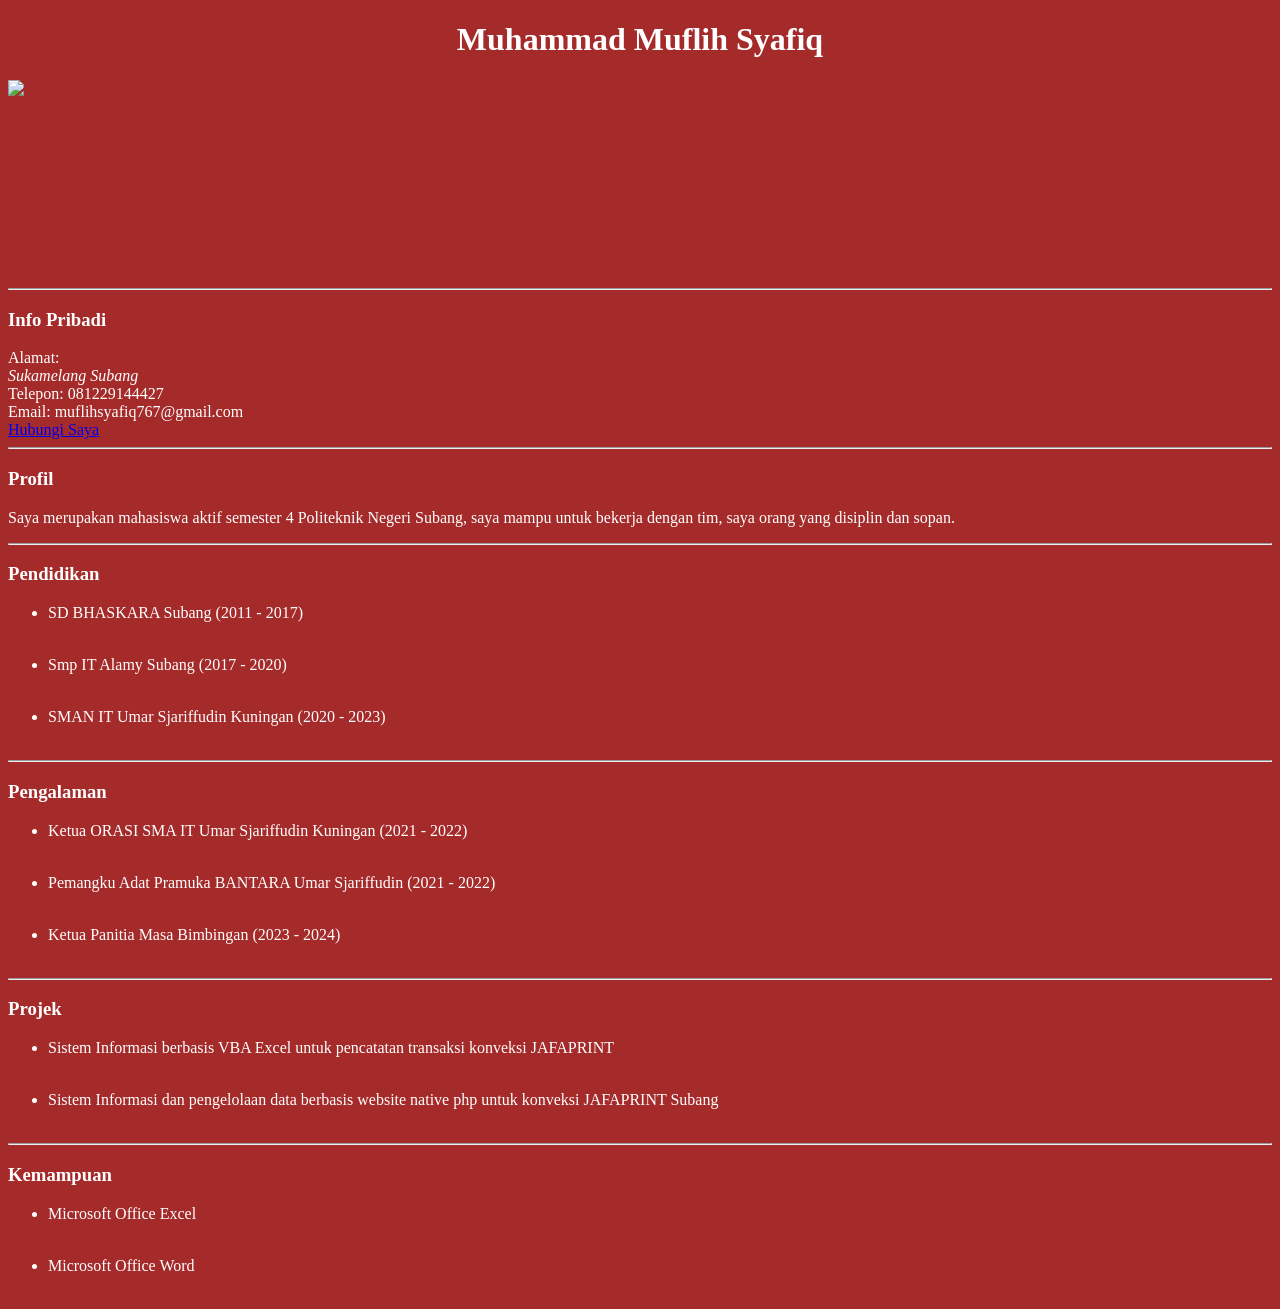
==== index.html @ ddba4f18 "Add files via upload" ====
<!DOCTYPE html>
<html lang="en">
<head>
    <meta charset="UTF-8">
    <title>CV Muhammad Muflih Syafiq 10110038</title>
    <link rel="stylesheet" href="styles.css"
</head>
<body>
    <div class="block">
        <div class="main">
            <h1 align ="center">Muhammad Muflih Syafiq</h1>
            <img src="https://server-avatar.nimostatic.tv/1599517238586/202103171615957162663_1599517238586_avatar.png" height="200px" ></img>
            <hr/>
            <h3>Info Pribadi</h3>
            
            <div id="contact">
                Alamat: 
            </div>
            <div id="contact-content">
                <address>
                        Sukamelang
                        Subang
                </address>
            </div>
            <div id="contact">
                Telepon: 081229144427
            </div>

            <div id="contact">
                Email: muflihsyafiq767@gmail.com
            </div>
            
            <a href ="./contact.html">Hubungi Saya</a>
    <hr/>
    <h3>Profil</h3>
    <p>Saya merupakan mahasiswa aktif semester 4 Politeknik Negeri Subang, saya mampu untuk bekerja dengan tim, saya orang yang disiplin dan sopan.</p>
    <hr/>
    <h3>Pendidikan</h3>
    <ul>
        <li>SD BHASKARA Subang (2011 - 2017)</li><br>
        </ul>
        <ul>
            <li>Smp IT Alamy Subang (2017 - 2020)</li><br>
        </ul>
        <ul>
            <li>SMAN IT Umar Sjariffudin Kuningan (2020 - 2023)</li><br>
            </ul>
    <hr/>
    <h3>Pengalaman</h3>
    <ul>
        <li> Ketua ORASI SMA IT Umar Sjariffudin Kuningan (2021 - 2022)</li><br>
        </ul>
        <ul>
            <li>Pemangku Adat Pramuka BANTARA Umar Sjariffudin (2021 - 2022)</li><br>
        </ul>
        <ul>
            <li>Ketua Panitia Masa Bimbingan (2023 - 2024)</li><br>
            </ul>
            <hr/>
    <h3>Projek</h3>
    <ul>
        <li> Sistem Informasi berbasis VBA Excel untuk pencatatan transaksi konveksi JAFAPRINT</li><br>
        </ul>
        <ul>
            <li> Sistem Informasi dan pengelolaan data berbasis website native php untuk konveksi JAFAPRINT Subang</li><br>
        </ul>
        <hr/>
        <h3>Kemampuan</h3>
    <ul>
        <li>Microsoft Office Excel</li><br>
        </ul>
        <ul>
            <li>Microsoft Office Word</li><br>
        </ul>
</body>
</html>
---- styles.css ----
html{
    background-color: brown;
}

p, h3, div{
    color: white;
}

img{
    display: block;
    margin: 0 auto; 
}
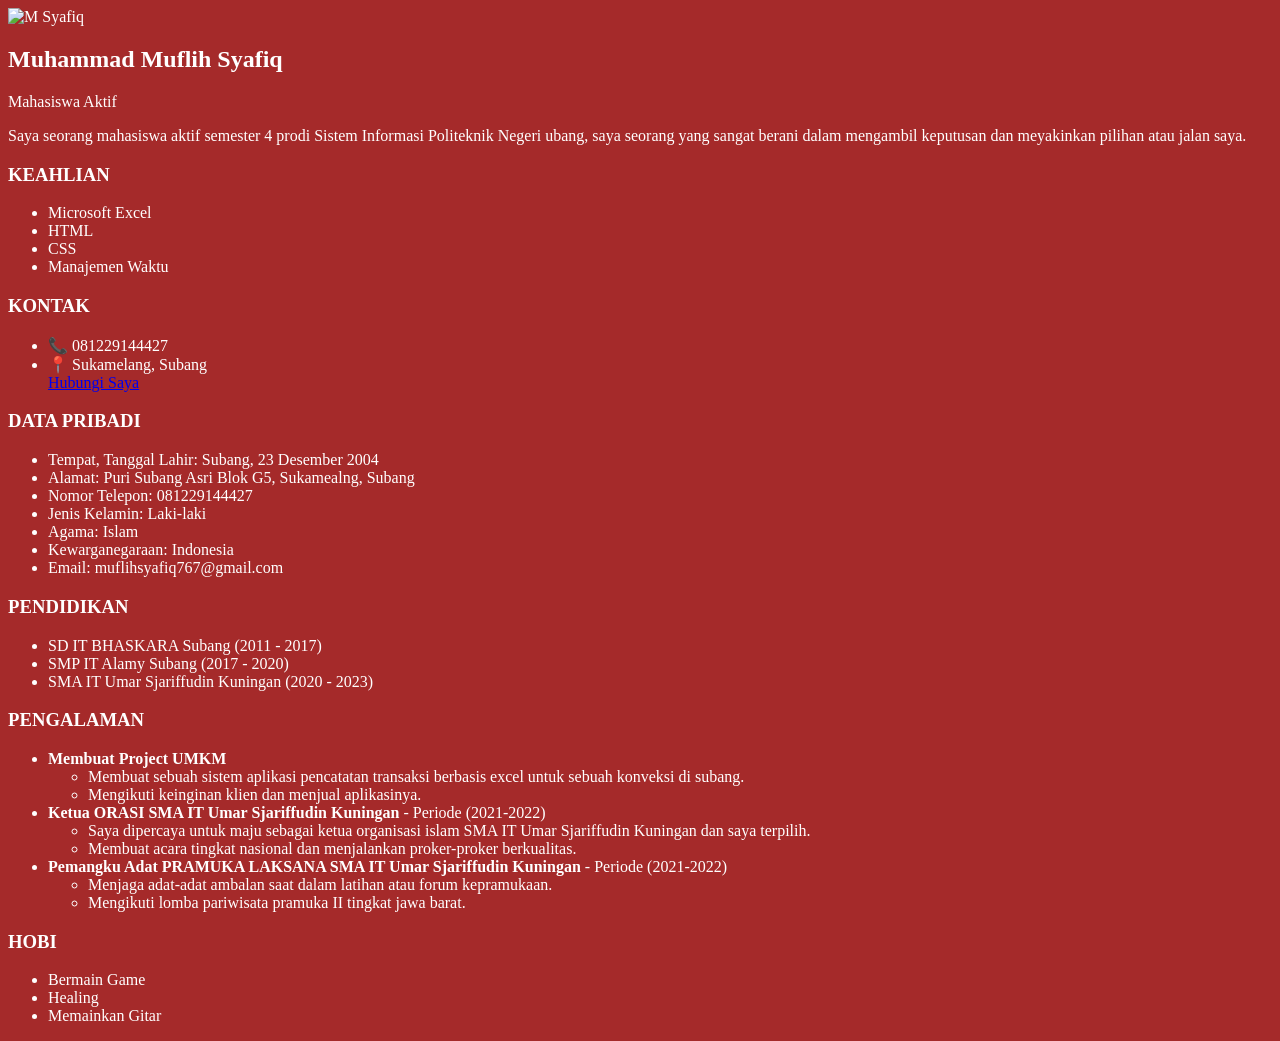
==== commit a85a4a4a: "Update index.html" ====
--- a/index.html
+++ b/index.html
@@ -1,76 +1,93 @@
 <!DOCTYPE html>
-<html lang="en">
+<html lang="id">
 <head>
     <meta charset="UTF-8">
-    <title>CV Muhammad Muflih Syafiq 10110038</title>
-    <link rel="stylesheet" href="styles.css"
+    <meta name="viewport" content="width=device-width, initial-scale=1.0">
+
+    <title>CV Muflih Syafiq</title>
+
+    <link rel="stylesheet" href="styles.css">
+
 </head>
+
 <body>
-    <div class="block">
-        <div class="main">
-            <h1 align ="center">Muhammad Muflih Syafiq</h1>
-            <img src="https://server-avatar.nimostatic.tv/1599517238586/202103171615957162663_1599517238586_avatar.png" height="200px" ></img>
-            <hr/>
-            <h3>Info Pribadi</h3>
-            
-            <div id="contact">
-                Alamat: 
-            </div>
-            <div id="contact-content">
-                <address>
-                        Sukamelang
-                        Subang
-                </address>
-            </div>
-            <div id="contact">
-                Telepon: 081229144427
-            </div>
+    <div class="container">
+    <div class="sidebar">
+    <div class="photo">
+        <img src="apalah.jpg" alt="M Syafiq">
+</div>
 
-            <div id="contact">
-                Email: muflihsyafiq767@gmail.com
-            </div>
-            
-            <a href ="./contact.html">Hubungi Saya</a>
-    <hr/>
-    <h3>Profil</h3>
-    <p>Saya merupakan mahasiswa aktif semester 4 Politeknik Negeri Subang, saya mampu untuk bekerja dengan tim, saya orang yang disiplin dan sopan.</p>
-    <hr/>
-    <h3>Pendidikan</h3>
-    <ul>
-        <li>SD BHASKARA Subang (2011 - 2017)</li><br>
-        </ul>
-        <ul>
-            <li>Smp IT Alamy Subang (2017 - 2020)</li><br>
-        </ul>
-        <ul>
-            <li>SMAN IT Umar Sjariffudin Kuningan (2020 - 2023)</li><br>
-            </ul>
-    <hr/>
-    <h3>Pengalaman</h3>
-    <ul>
-        <li> Ketua ORASI SMA IT Umar Sjariffudin Kuningan (2021 - 2022)</li><br>
-        </ul>
-        <ul>
-            <li>Pemangku Adat Pramuka BANTARA Umar Sjariffudin (2021 - 2022)</li><br>
-        </ul>
-        <ul>
-            <li>Ketua Panitia Masa Bimbingan (2023 - 2024)</li><br>
-            </ul>
-            <hr/>
-    <h3>Projek</h3>
-    <ul>
-        <li> Sistem Informasi berbasis VBA Excel untuk pencatatan transaksi konveksi JAFAPRINT</li><br>
-        </ul>
-        <ul>
-            <li> Sistem Informasi dan pengelolaan data berbasis website native php untuk konveksi JAFAPRINT Subang</li><br>
-        </ul>
-        <hr/>
-        <h3>Kemampuan</h3>
-    <ul>
-        <li>Microsoft Office Excel</li><br>
-        </ul>
-        <ul>
-            <li>Microsoft Office Word</li><br>
-        </ul>
-</body>
-</html>+    <h2>Muhammad Muflih Syafiq</h2>
+    <p class="subtitle">Mahasiswa Aktif</p>
+    <p class="description">
+               Saya seorang mahasiswa aktif semester 4 prodi Sistem Informasi Politeknik Negeri ubang, saya seorang yang sangat berani dalam mengambil keputusan dan meyakinkan pilihan atau jalan saya.
+</p>
+     
+     <h3>KEAHLIAN</h3>
+     <ul>
+        <li>Microsoft Excel</li>
+        <li>HTML</li>
+        <li>CSS</li>
+        <li>Manajemen Waktu</li>
+     </ul>
+
+     <h3>KONTAK</h3>
+        <ul class="contact">
+        <li>📞 081229144427</li>
+        <li>📍 Sukamelang, Subang</li>
+        <a href ="./contact.html">Hubungi Saya</a>
+     </ul>
+     </div>
+     <div class="main">
+
+     <h3>DATA PRIBADI</h3>
+     <ul>
+        <li>Tempat, Tanggal Lahir: Subang, 23 Desember 2004</li>
+        <li>Alamat: Puri Subang Asri Blok G5, Sukamealng, Subang</li>
+        <li>Nomor Telepon: 081229144427</li>
+        <li>Jenis Kelamin: Laki-laki</li>
+        <li>Agama: Islam</li>
+        <li>Kewarganegaraan: Indonesia</li>
+        <li>Email: muflihsyafiq767@gmail.com</li>
+
+     </ul>
+
+     <h3>PENDIDIKAN</h3>
+     <ul>
+        <li>SD IT BHASKARA Subang (2011 - 2017)</li>
+        <li>SMP IT Alamy Subang (2017 - 2020)</li>
+        <li>SMA IT Umar Sjariffudin Kuningan (2020 - 2023)</li>
+     </ul>
+     
+     <h3>PENGALAMAN</h3>
+     <ul>
+        <li><strong>Membuat Project UMKM</strong>
+     <ul>
+        <li>Membuat sebuah sistem aplikasi pencatatan transaksi berbasis excel untuk sebuah konveksi di subang.</li>
+        <li>Mengikuti keinginan klien dan menjual aplikasinya.</li>
+     </ul>
+     </li>
+        <li><strong>Ketua ORASI SMA IT Umar Sjariffudin Kuningan</strong> - Periode (2021-2022)
+     <ul>
+        <li>Saya dipercaya untuk maju sebagai ketua organisasi islam SMA IT Umar Sjariffudin Kuningan dan saya terpilih.</li>
+        <li>Membuat acara tingkat nasional dan menjalankan proker-proker berkualitas.</li>
+     </ul>
+     </li>
+     <li><strong>Pemangku Adat PRAMUKA LAKSANA SMA IT Umar Sjariffudin Kuningan</strong> - Periode (2021-2022)
+     <ul>
+        <li>Menjaga adat-adat ambalan saat dalam latihan atau forum kepramukaan.</li>
+        <li>Mengikuti lomba pariwisata pramuka II tingkat jawa barat.</li>
+     </ul>
+     </li>
+     </ul>
+
+     <h3>HOBI</h3>
+     <ul>
+        <li>Bermain Game</li>
+        <li>Healing</li>
+        <li>Memainkan Gitar</li>
+     </ul>
+     </div>
+     </div>
+     </body>
+</html>
